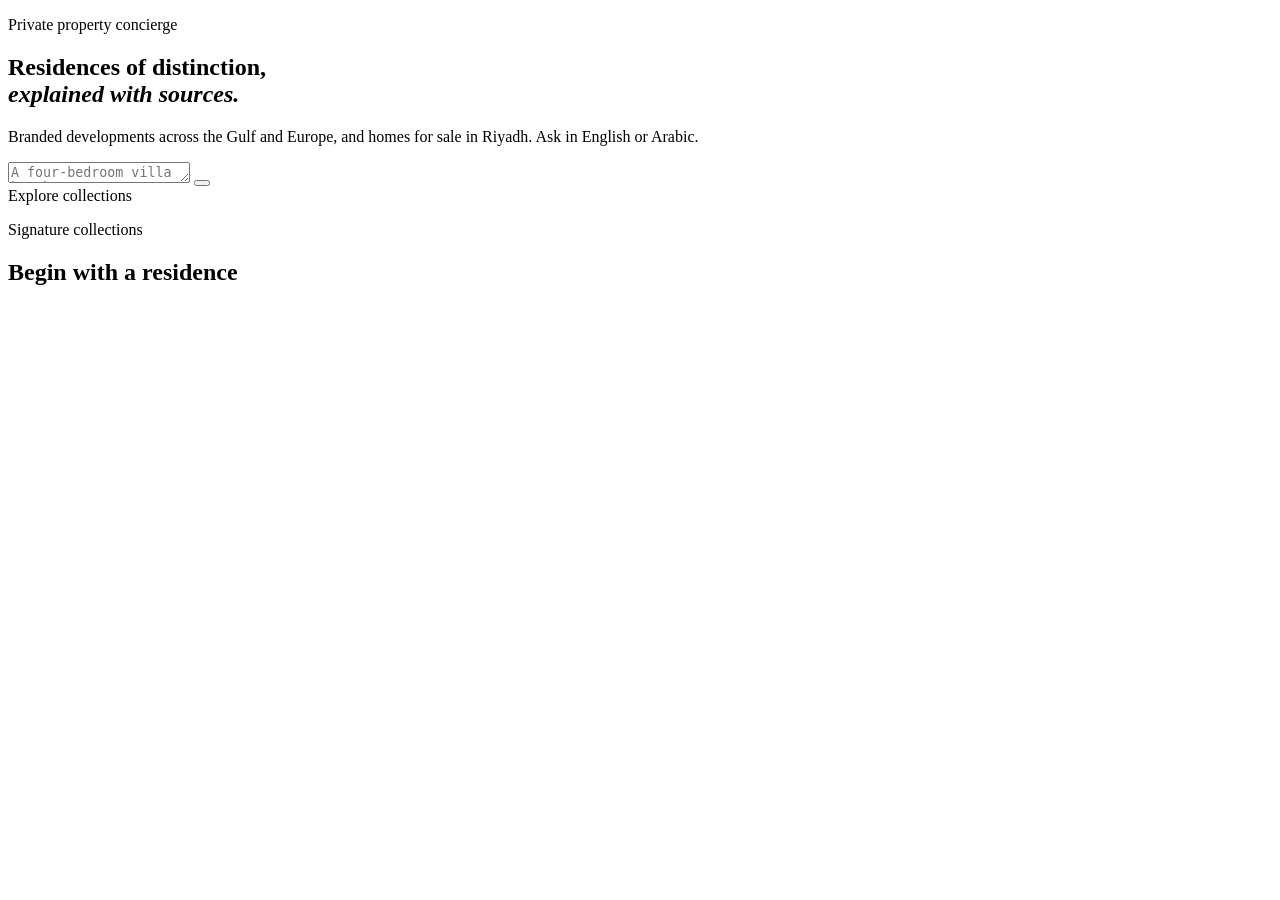
==== public/index.html @ 9e022642 "added ui and backend" ====
<!DOCTYPE html>
<html lang="en">
<head>
  <meta charset="utf-8">
  <meta name="viewport" content="width=device-width, initial-scale=1, viewport-fit=cover">
  <title>Concierge · Luxury Residences &amp; Riyadh Homes</title>
  <meta name="description" content="A private property concierge for branded residences and Riyadh homes, with photographs, prices and sources.">
  <link rel="preconnect" href="https://fonts.googleapis.com"><link rel="preconnect" href="https://fonts.gstatic.com" crossorigin>
  <link rel="stylesheet" href="https://fonts.googleapis.com/css2?family=Cormorant+Garamond:wght@400;500;600&family=Inter:wght@300;400;500;600&display=swap">
  <link rel="stylesheet" href="/styles.css">
  <script src="/app.js"></script>
</head>
<body data-page="chat">
  <header class="site-head" id="site-head"></header>

  <main class="chat-main" id="scroller">
    <section class="hero" id="intro">
      <div class="hero-media" id="hero-media" aria-hidden="true"></div>
      <div class="hero-inner">
        <p class="kicker">Private property concierge</p>
        <h1>Residences of distinction,<br><em>explained with sources.</em></h1>
        <p class="hero-sub">Branded developments across the Gulf and Europe, and homes for sale in Riyadh. Ask in English or Arabic.</p>
        <form class="hero-search" data-composer>
          <textarea rows="1" maxlength="500" placeholder="A four-bedroom villa by the sea, a penthouse in Dubai…" aria-label="Your question"></textarea>
          <button type="submit" class="send" aria-label="Ask" data-icon="send"></button>
        </form>
        <div class="hero-prompts" id="hero-prompts"></div>
      </div>
      <div class="hero-scroll" aria-hidden="true">Explore collections</div>
    </section>

    <section class="collections" id="collections">
      <div class="sec-head"><p class="kicker">Signature collections</p><h2>Begin with a residence</h2></div>
      <div class="coll-grid" id="coll-grid"></div>
      <div class="coll-stats" id="coll-stats"></div>
    </section>

    <section class="thread" id="thread" aria-live="polite"></section>
  </main>

  <footer class="dock" id="dock" hidden>
    <form class="composer" id="form" data-composer>
      <textarea id="q" rows="1" maxlength="500" placeholder="Ask a follow-up, or describe what you are looking for…" aria-label="Your question"></textarea>
      <button class="send" id="send" type="submit" aria-label="Send" data-icon="send"></button>
    </form>
    <p class="fine">Information is drawn from published developer and listing data and may change. Please confirm prices and availability before you decide.</p>
  </footer>

  <!-- residence drawer -->
  <div class="drawer-scrim" id="drawer-scrim" hidden></div>
  <aside class="drawer" id="drawer" role="dialog" aria-modal="true" aria-labelledby="dr-title" hidden>
    <button class="drawer-x" type="button" id="dr-close" aria-label="Close" data-icon="x"></button>
    <div class="drawer-body" id="dr-body"></div>
    <footer class="drawer-foot" id="dr-foot"></footer>
  </aside>

  <!-- lightbox -->
  <div class="lightbox" id="lightbox" role="dialog" aria-modal="true" aria-label="Photo viewer" hidden>
    <button class="lb-btn x" type="button" aria-label="Close" data-icon="x"></button>
    <button class="lb-btn l" type="button" aria-label="Previous" data-icon="chevL"></button>
    <figure><img alt=""><figcaption class="cap"></figcaption></figure>
    <button class="lb-btn r" type="button" aria-label="Next" data-icon="chevR"></button>
  </div>
  <div class="toast" id="toast" role="status" hidden></div>

  <script src="/chat.js"></script>
</body>
</html>
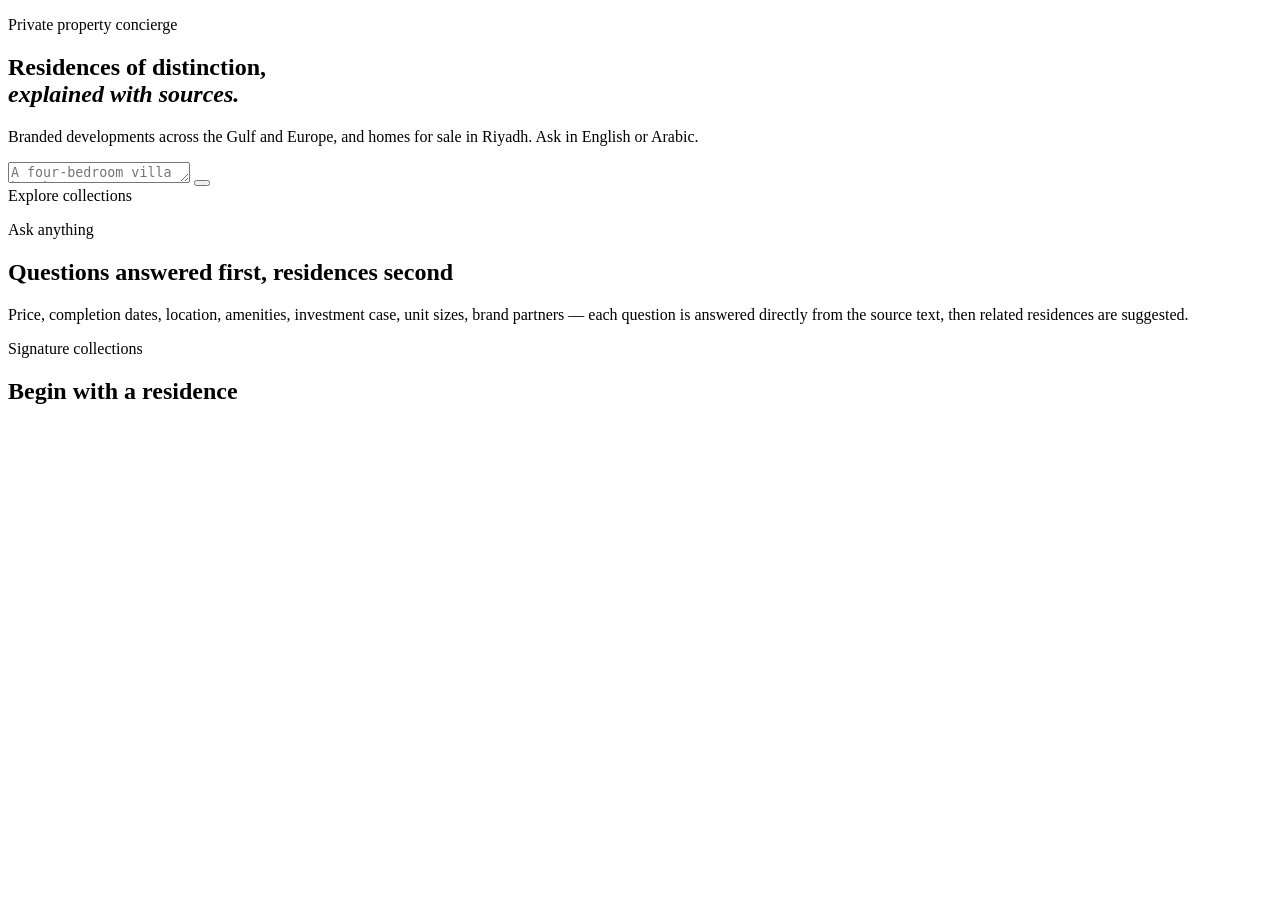
==== commit cd592a81: "updated populated promts" ====
--- a/public/index.html
+++ b/public/index.html
@@ -27,6 +27,12 @@
         <div class="hero-prompts" id="hero-prompts"></div>
       </div>
       <div class="hero-scroll" aria-hidden="true">Explore collections</div>
+    </section>
+
+    <section class="ideas" id="ideas">
+      <div class="sec-head"><p class="kicker">Ask anything</p><h2>Questions answered first, residences second</h2>
+        <p class="sec-sub">Price, completion dates, location, amenities, investment case, unit sizes, brand partners — each question is answered directly from the source text, then related residences are suggested.</p></div>
+      <div id="ideas-body"></div>
     </section>
 
     <section class="collections" id="collections">
